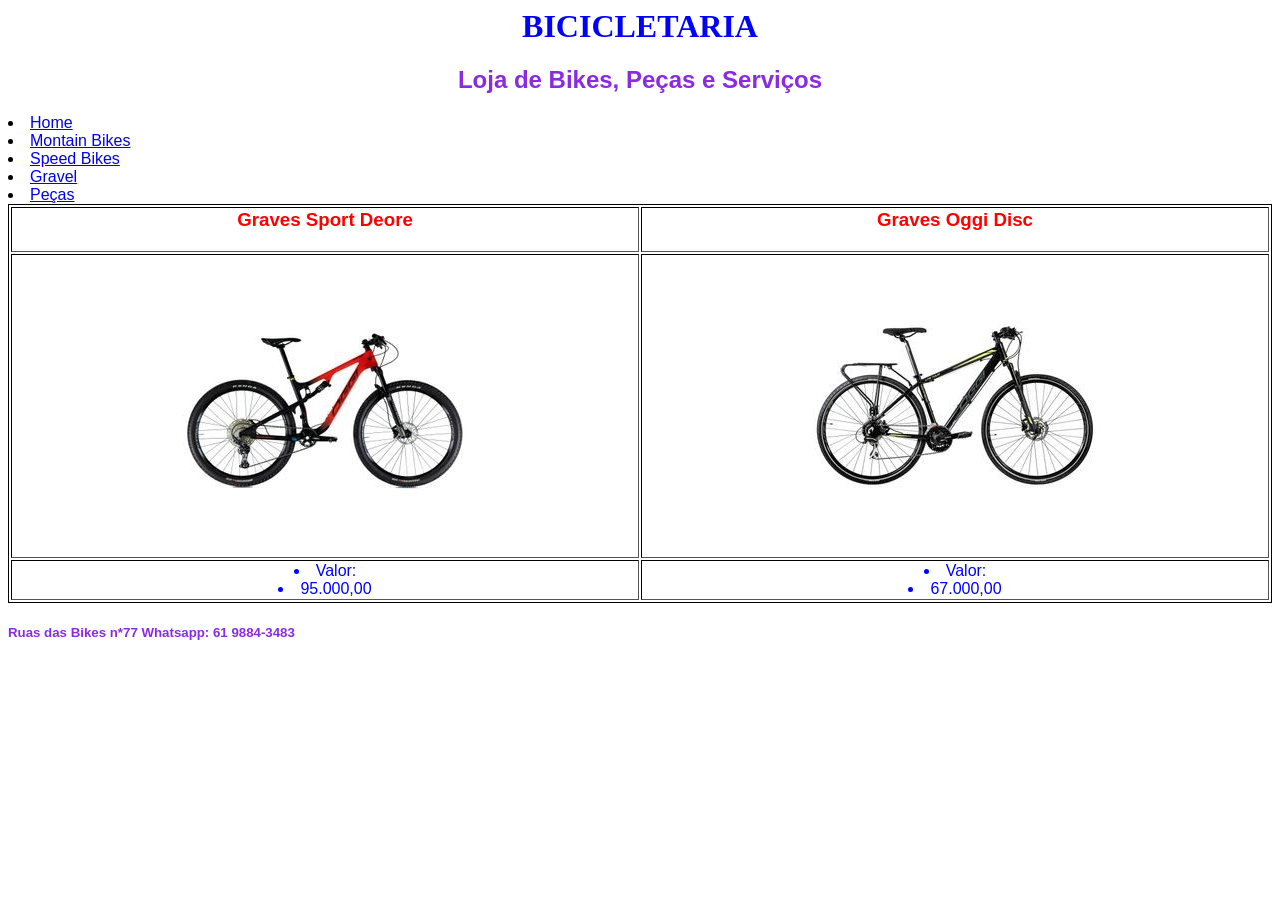
==== Gravel.Html @ 914b993d "first commit" ====
<html> <!-- Inicio do documento HTML -->

    <head> <!-- Inicio da secao de cabecalho do documento -->

       <link rel="styLesheet" type="text/css" href="Estiloso.css"> <!-- Link para o arquivo CSS externo -->

    </head> <!-- Fim da secao de cabecalho -->

    <body> <!-- Inicio do corpo da pagina -->

        <h1> BICICLETARIA </h1> <!-- Titulo principal da loja -->

        <h2> Loja de Bikes, Peças e Serviços </h2> <!-- Subtitulo com a descricao da loja -->

        <li> <!-- Item da lista para a pagina inicial -->

            <a href="index.html"> <!-- Link para a pagina Home -->

                 Home

             </a> <!-- Fim do link -->

        </li> <!-- Fim do item da lista -->

        <li> <!-- Item da lista para a pagina MTB -->

            <a href="MTB.html"> <!-- Link para a pagina de Mountain Bikes -->

             Montain Bikes 

            </a> <!-- Fim do link -->

            </li> <!-- Fim do item da lista -->

        <li> <!-- Item da lista para a pagina Speed -->

            <a href="Speed.html"> <!-- Link para a pagina de Speed Bikes -->

            Speed Bikes

            </a> <!-- Fim do link -->

         </li> <!-- Fim do item da lista -->

        <li> <!-- Item da lista para a pagina Gravel -->

            <a href="Gravel.html"> <!-- Link para a pagina Gravel -->

            Gravel 

            </a> <!-- Fim do link -->

        </li> <!-- Fim do item da lista -->

        <li> <!-- Item da lista para a pagina de pecas -->

            <a href="Peças.html"> <!-- Link para a pagina de pecas -->

            Peças

            </a> <!-- Fim do link -->

        </li> <!-- Fim do item da lista -->

        <table Border = "1"> <!-- Tabela com os modelos Gravel -->

            <tr> <!-- Linha com os nomes dos produtos -->

                <td> <!-- Celula do primeiro produto -->

                      <h3> Graves Sport Deore </h3> <!-- Nome do primeiro produto -->

                </td> <!-- Fim da celula -->

                <td> <!-- Celula do segundo produto -->

                    <h3> Graves Oggi Disc </h3> <!-- Nome do segundo produto -->

                </td> <!-- Fim da celula -->

            </tr> <!-- Fim da linha -->

            <tr> <!-- Linha com as imagens dos produtos -->

                <td> <!-- Celula com a imagem do primeiro produto -->

                        <p>

        <IMG SRC="Imagens/BICICLETA-OGGI-CATTURA-SPORT-DEORE-12V.jpg"> <!-- Imagem da primeira bicicleta Gravel -->

    </p>
                </td> <!-- Fim da celula -->

                    <td> <!-- Celula com a imagem do segundo produto -->

                        <p>

        <IMG SRC="Imagens/BICICLETA-URBANA-OGGI-LITE-TOUR-ARO-700-24-VEL-17.jpg"> <!-- Imagem da segunda bicicleta Gravel -->
        
        </p>       
                  </td> <!-- Fim da celula --> 

            </tr> <!-- Fim da linha -->

            <tr> <!-- Linha com os valores dos produtos -->

                <td> <!-- Celula com o valor do primeiro produto -->

                    <u1> <!-- Lista com informacoes do produto -->
                        
                        <li> <!-- Rotulo do preco -->
                            Valor:
                            </li> <!-- Fim do rotulo -->
                            <li> <!-- Preco do primeiro produto -->
                            95.000,00
                        </li> <!-- Fim do preco -->

                    </u1> <!-- Fim da lista -->

                </td> <!-- Fim da celula -->

                    <td> <!-- Celula com o valor do segundo produto -->

                         <u1> <!-- Lista com informacoes do produto -->

                        <li> <!-- Rotulo do preco -->

                             Valor:

                            </li> <!-- Fim do rotulo -->

                            <li> <!-- Preco do segundo produto -->
                           
                            67.000,00

                        </li> <!-- Fim do preco -->

                    </u1> <!-- Fim da lista -->
                    
                  </td> <!-- Fim da celula --> 

            </tr> <!-- Fim da linha -->

        </table> <!-- Fim da tabela -->

    <h5>  Ruas das Bikes n*77 Whatsapp: 61 9884-3483 </h5> <!-- Informacoes de contato da loja -->

    </body> <!-- Fim do corpo da pagina -->

</html> <!-- Fim do documento HTML -->
---- Estiloso.css ----
h1 {    /* h1 é o seletor, ou seja, o elemento HTML que queremos estilizar */

    color : blue; /*color é a propriedade e blue é o valor*/

    font-family : "bauhaus 93";  /*font-family é a propriedade e bauhaus 93 é o valor*/

    text-align : center;  /*text-align é a propriedade e center é o valor*/

}

h2 {

    color :blueviolet;  /* vai deixar a cor do h2 azul violeta */

    text-align: center;  /* vai centralizar o texto do h2 */
}
h3 {

    color :red;
    

}

u1 {
    color: blue;
}

h5 {
    color: blueviolet;
}

table {

    border: 1px solid black; /*border é a propriedade e 1px solid black é o valor*/

    width: 100%; /*width é a propriedade e 100% é o valor*/

    text-align: center; /*text-align é a propriedade e center é o valor*/

}

body {

    font-family: arial; /*font-family é a propriedade e arial é o valor*/

 }
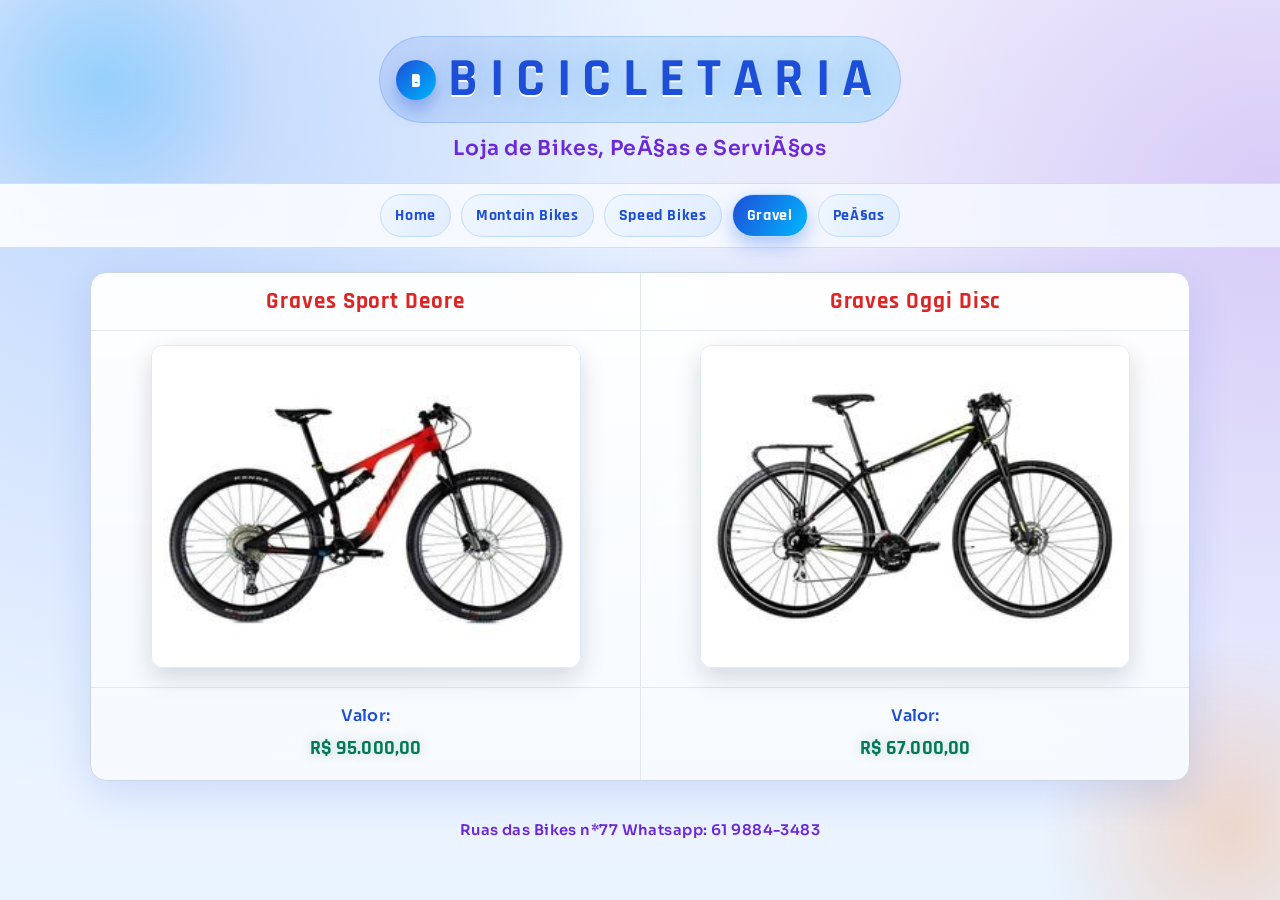
==== commit 03bb87be: "add new" ====
--- a/Gravel.Html
+++ b/Gravel.Html
@@ -1,150 +1,123 @@
-<html> <!-- Inicio do documento HTML -->
+﻿<!DOCTYPE html>
 
-    <head> <!-- Inicio da secao de cabecalho do documento -->
+<html lang="pt-BR">
 
-       <link rel="styLesheet" type="text/css" href="Estiloso.css"> <!-- Link para o arquivo CSS externo -->
+<head>
 
-    </head> <!-- Fim da secao de cabecalho -->
+    <meta charset="UTF-8">
 
-    <body> <!-- Inicio do corpo da pagina -->
+    <meta name="viewport" content="width=device-width, initial-scale=1.0">
 
-        <h1> BICICLETARIA </h1> <!-- Titulo principal da loja -->
+    <title>Gravel - Bicicletaria</title>
 
-        <h2> Loja de Bikes, Peças e Serviços </h2> <!-- Subtitulo com a descricao da loja -->
+    <link rel="stylesheet" type="text/css" href="Estiloso.css">
 
-        <li> <!-- Item da lista para a pagina inicial -->
+</head>
 
-            <a href="index.html"> <!-- Link para a pagina Home -->
+<body>
 
-                 Home
+    <header class="site-header">
 
-             </a> <!-- Fim do link -->
+        <h1>BICICLETARIA</h1>
 
-        </li> <!-- Fim do item da lista -->
+        <h2>Loja de Bikes, PeÃ§as e ServiÃ§os</h2>
 
-        <li> <!-- Item da lista para a pagina MTB -->
+    </header>
 
-            <a href="MTB.html"> <!-- Link para a pagina de Mountain Bikes -->
 
-             Montain Bikes 
 
-            </a> <!-- Fim do link -->
+    <nav class="menu-principal">
 
-            </li> <!-- Fim do item da lista -->
+        <ul>
 
-        <li> <!-- Item da lista para a pagina Speed -->
+            <li><a href="Index.html">Home</a></li>
 
-            <a href="Speed.html"> <!-- Link para a pagina de Speed Bikes -->
+            <li><a href="MTB.html">Montain Bikes</a></li>
 
-            Speed Bikes
+            <li><a href="Speed.html">Speed Bikes</a></li>
 
-            </a> <!-- Fim do link -->
+            <li><a href="Gravel.Html">Gravel</a></li>
 
-         </li> <!-- Fim do item da lista -->
+            <li><a href="PeÃ§as.html">PeÃ§as</a></li>
 
-        <li> <!-- Item da lista para a pagina Gravel -->
+        </ul>
 
-            <a href="Gravel.html"> <!-- Link para a pagina Gravel -->
+    </nav>
 
-            Gravel 
 
-            </a> <!-- Fim do link -->
 
-        </li> <!-- Fim do item da lista -->
+    <main class="conteudo reveal">
 
-        <li> <!-- Item da lista para a pagina de pecas -->
+        <table class="bike-table">
 
-            <a href="Peças.html"> <!-- Link para a pagina de pecas -->
+            <thead>
 
-            Peças
+                <tr>
 
-            </a> <!-- Fim do link -->
+                    <th><h3>Graves Sport Deore</h3></th>
 
-        </li> <!-- Fim do item da lista -->
+                    <th><h3>Graves Oggi Disc</h3></th>
 
-        <table Border = "1"> <!-- Tabela com os modelos Gravel -->
+                </tr>
 
-            <tr> <!-- Linha com os nomes dos produtos -->
+            </thead>
 
-                <td> <!-- Celula do primeiro produto -->
+            <tbody>
 
-                      <h3> Graves Sport Deore </h3> <!-- Nome do primeiro produto -->
+                <tr>
 
-                </td> <!-- Fim da celula -->
+                    <td><img src="Imagens/BICICLETA-OGGI-CATTURA-SPORT-DEORE-12V.jpg" alt="Graves Sport Deore"></td>
 
-                <td> <!-- Celula do segundo produto -->
+                    <td><img src="Imagens/BICICLETA-URBANA-OGGI-LITE-TOUR-ARO-700-24-VEL-17.jpg" alt="Graves Oggi Disc"></td>
 
-                    <h3> Graves Oggi Disc </h3> <!-- Nome do segundo produto -->
+                </tr>
 
-                </td> <!-- Fim da celula -->
+                <tr>
 
-            </tr> <!-- Fim da linha -->
+                    <td>
 
-            <tr> <!-- Linha com as imagens dos produtos -->
+                        <ul class="descricao-produto">
 
-                <td> <!-- Celula com a imagem do primeiro produto -->
+                            <li>Valor:</li>
 
-                        <p>
+                            <li class="preco">R$ 95.000,00</li>
 
-        <IMG SRC="Imagens/BICICLETA-OGGI-CATTURA-SPORT-DEORE-12V.jpg"> <!-- Imagem da primeira bicicleta Gravel -->
+                        </ul>
 
-    </p>
-                </td> <!-- Fim da celula -->
+                    </td>
 
-                    <td> <!-- Celula com a imagem do segundo produto -->
+                    <td>
 
-                        <p>
+                        <ul class="descricao-produto">
 
-        <IMG SRC="Imagens/BICICLETA-URBANA-OGGI-LITE-TOUR-ARO-700-24-VEL-17.jpg"> <!-- Imagem da segunda bicicleta Gravel -->
-        
-        </p>       
-                  </td> <!-- Fim da celula --> 
+                            <li>Valor:</li>
 
-            </tr> <!-- Fim da linha -->
+                            <li class="preco">R$ 67.000,00</li>
 
-            <tr> <!-- Linha com os valores dos produtos -->
+                        </ul>
 
-                <td> <!-- Celula com o valor do primeiro produto -->
+                    </td>
 
-                    <u1> <!-- Lista com informacoes do produto -->
-                        
-                        <li> <!-- Rotulo do preco -->
-                            Valor:
-                            </li> <!-- Fim do rotulo -->
-                            <li> <!-- Preco do primeiro produto -->
-                            95.000,00
-                        </li> <!-- Fim do preco -->
+                </tr>
 
-                    </u1> <!-- Fim da lista -->
+            </tbody>
 
-                </td> <!-- Fim da celula -->
+        </table>
 
-                    <td> <!-- Celula com o valor do segundo produto -->
+    </main>
 
-                         <u1> <!-- Lista com informacoes do produto -->
 
-                        <li> <!-- Rotulo do preco -->
 
-                             Valor:
+    <footer>
 
-                            </li> <!-- Fim do rotulo -->
+        <h5>Ruas das Bikes n*77 Whatsapp: 61 9884-3483</h5>
 
-                            <li> <!-- Preco do segundo produto -->
-                           
-                            67.000,00
+    </footer>
 
-                        </li> <!-- Fim do preco -->
 
-                    </u1> <!-- Fim da lista -->
-                    
-                  </td> <!-- Fim da celula --> 
 
-            </tr> <!-- Fim da linha -->
+    <script src="vibe-bike.js"></script>
 
-        </table> <!-- Fim da tabela -->
+</body>
 
-    <h5>  Ruas das Bikes n*77 Whatsapp: 61 9884-3483 </h5> <!-- Informacoes de contato da loja -->
-
-    </body> <!-- Fim do corpo da pagina -->
-
-</html> <!-- Fim do documento HTML -->
+</html>
--- a/Estiloso.css
+++ b/Estiloso.css
@@ -1,47 +1,715 @@
-h1 {    /* h1 é o seletor, ou seja, o elemento HTML que queremos estilizar */
-
-    color : blue; /*color é a propriedade e blue é o valor*/
-
-    font-family : "bauhaus 93";  /*font-family é a propriedade e bauhaus 93 é o valor*/
-
-    text-align : center;  /*text-align é a propriedade e center é o valor*/
-
-}
+﻿@import url('https://fonts.googleapis.com/css2?family=Rajdhani:wght@500;700&family=Sora:wght@400;600;700&display=swap');
+
+
+
+:root {
+
+    --azul-principal: #1d4ed8;
+
+    --azul-claro: #3b82f6;
+
+    --azul-neon: #00b7ff;
+
+    --violeta: #6d28d9;
+
+    --laranja: #f97316;
+
+    --vermelho-destaque: #dc2626;
+
+    --texto: #1f2937;
+
+    --fundo: #eef5ff;
+
+    --fundo-cartao: #ffffff;
+
+    --borda: #cbd5e1;
+
+    --sombra: 0 14px 40px rgba(29, 78, 216, 0.14);
+
+}
+
+
+
+* {
+
+    box-sizing: border-box;
+
+}
+
+
+
+body {
+
+    margin: 0;
+
+    color: var(--texto);
+
+    font-family: "Sora", "Segoe UI", Tahoma, sans-serif;
+
+    min-height: 100vh;
+
+    position: relative;
+
+    overflow-x: hidden;
+
+    background:
+
+        radial-gradient(circle at 10% 10%, rgba(59, 130, 246, 0.3), transparent 45%),
+
+        radial-gradient(circle at 90% 20%, rgba(109, 40, 217, 0.22), transparent 43%),
+
+        linear-gradient(180deg, #f8fbff 0%, var(--fundo) 60%, #e8f2ff 100%);
+
+    background-size: 110% 110%;
+
+    animation: fundoVivo 14s ease-in-out infinite alternate;
+
+}
+
+
+
+body::before,
+
+body::after {
+
+    content: "";
+
+    position: fixed;
+
+    pointer-events: none;
+
+    border-radius: 999px;
+
+    filter: blur(2px);
+
+    z-index: -1;
+
+}
+
+
+
+body::before {
+
+    width: 320px;
+
+    height: 320px;
+
+    top: -80px;
+
+    left: -60px;
+
+    background: radial-gradient(circle, rgba(0, 183, 255, 0.22) 0%, rgba(0, 183, 255, 0) 70%);
+
+    animation: orbA 9s ease-in-out infinite;
+
+}
+
+
+
+body::after {
+
+    width: 380px;
+
+    height: 380px;
+
+    right: -140px;
+
+    bottom: -120px;
+
+    background: radial-gradient(circle, rgba(249, 115, 22, 0.22) 0%, rgba(249, 115, 22, 0) 70%);
+
+    animation: orbB 11s ease-in-out infinite;
+
+}
+
+
+
+.site-header {
+
+    text-align: center;
+
+    padding: 36px 16px 22px;
+
+}
+
+
+
+h1 {
+
+    color: var(--azul-principal);
+
+    font-family: "Rajdhani", "Trebuchet MS", sans-serif;
+
+    letter-spacing: 0.22em;
+
+    margin: 0;
+
+    font-size: clamp(2.15rem, 4.2vw, 3.4rem);
+
+    text-transform: uppercase;
+
+    font-weight: 700;
+
+    display: inline-flex;
+
+    align-items: center;
+
+    gap: 12px;
+
+    padding: 8px 16px;
+
+    border-radius: 999px;
+
+    background: linear-gradient(120deg, rgba(29, 78, 216, 0.12), rgba(0, 183, 255, 0.2));
+
+    border: 1px solid rgba(59, 130, 246, 0.25);
+
+    text-shadow: 0 2px 0 #ffffff, 0 0 22px rgba(59, 130, 246, 0.25);
+
+    animation: tituloPulse 4.5s ease-in-out infinite;
+
+}
+
+
+
+h1::before {
+
+    content: "B";
+
+    width: 40px;
+
+    height: 40px;
+
+    border-radius: 50%;
+
+    display: inline-grid;
+
+    place-items: center;
+
+    font-family: "Rajdhani", sans-serif;
+
+    font-size: 1.1rem;
+
+    letter-spacing: 0;
+
+    color: #ffffff;
+
+    background: linear-gradient(135deg, var(--azul-principal), var(--azul-neon));
+
+    box-shadow: 0 10px 18px rgba(29, 78, 216, 0.34);
+
+}
+
+
 
 h2 {
 
-    color :blueviolet;  /* vai deixar a cor do h2 azul violeta */
-
-    text-align: center;  /* vai centralizar o texto do h2 */
-}
+    color: var(--violeta);
+
+    margin: 12px 0 0;
+
+    font-size: clamp(1rem, 1.9vw, 1.28rem);
+
+    font-weight: 600;
+
+    letter-spacing: 0.03em;
+
+}
+
+
+
 h3 {
 
-    color :red;
-    
-
-}
-
-u1 {
-    color: blue;
-}
+    color: var(--vermelho-destaque);
+
+    margin: 0;
+
+    font-family: "Rajdhani", "Segoe UI", sans-serif;
+
+    font-size: clamp(1.2rem, 1.8vw, 1.55rem);
+
+    letter-spacing: 0.04em;
+
+}
+
+
+
+.menu-principal {
+
+    position: sticky;
+
+    top: 0;
+
+    z-index: 10;
+
+    padding: 10px 16px;
+
+    backdrop-filter: blur(8px);
+
+    background: linear-gradient(90deg, rgba(255, 255, 255, 0.86), rgba(241, 245, 255, 0.86));
+
+    border-top: 1px solid rgba(203, 213, 225, 0.75);
+
+    border-bottom: 1px solid rgba(203, 213, 225, 0.75);
+
+}
+
+
+
+.menu-principal ul {
+
+    margin: 0;
+
+    padding: 0;
+
+    list-style: none;
+
+    display: flex;
+
+    justify-content: center;
+
+    flex-wrap: wrap;
+
+    gap: 10px;
+
+}
+
+
+
+.menu-principal a {
+
+    display: inline-block;
+
+    color: var(--azul-principal);
+
+    text-decoration: none;
+
+    font-family: "Rajdhani", "Segoe UI", sans-serif;
+
+    font-weight: 700;
+
+    font-size: 1.02rem;
+
+    letter-spacing: 0.04em;
+
+    padding: 10px 14px;
+
+    border-radius: 999px;
+
+    border: 1px solid #bfdbfe;
+
+    background: linear-gradient(120deg, #eff6ff, #e0edff);
+
+    transition: transform 0.25s ease, box-shadow 0.25s ease, background 0.25s ease, color 0.25s ease;
+
+}
+
+
+
+.menu-principal a:hover,
+
+.menu-principal a.ativo {
+
+    background: linear-gradient(120deg, var(--azul-principal), var(--azul-neon));
+
+    color: #ffffff;
+
+    box-shadow: 0 8px 20px rgba(37, 99, 235, 0.35);
+
+    transform: translateY(-2px) scale(1.02);
+
+}
+
+
+
+.menu-principal a.link-entrada {
+
+    opacity: 0;
+
+    animation: entradaLink 0.45s ease forwards;
+
+}
+
+
+
+.conteudo {
+
+    width: min(1100px, 94%);
+
+    margin: 24px auto 30px;
+
+}
+
+
+
+.bike-table {
+
+    width: 100%;
+
+    border-collapse: separate;
+
+    border-spacing: 0;
+
+    border: 1px solid var(--borda);
+
+    border-radius: 16px;
+
+    overflow: hidden;
+
+    background:
+
+        linear-gradient(180deg, rgba(255, 255, 255, 0.95), rgba(246, 250, 255, 0.96));
+
+    box-shadow: var(--sombra);
+
+}
+
+
+
+.bike-table th,
+
+.bike-table td {
+
+    width: 50%;
+
+    text-align: center;
+
+    padding: 14px;
+
+    border-bottom: 1px solid #e2e8f0;
+
+    vertical-align: top;
+
+}
+
+
+
+.bike-table th + th,
+
+.bike-table td + td {
+
+    border-left: 1px solid #e2e8f0;
+
+}
+
+
+
+.bike-table tr:last-child td {
+
+    border-bottom: none;
+
+}
+
+
+
+.bike-table img {
+
+    width: min(100%, 430px);
+
+    aspect-ratio: 4 / 3;
+
+    object-fit: cover;
+
+    border-radius: 12px;
+
+    border: 1px solid #dbeafe;
+
+    box-shadow: 0 10px 24px rgba(15, 23, 42, 0.15);
+
+    transition: transform 0.35s ease, box-shadow 0.35s ease, filter 0.35s ease;
+
+}
+
+
+
+.bike-table img:hover {
+
+    transform: scale(1.03) rotate(-0.4deg);
+
+    box-shadow: 0 16px 30px rgba(15, 23, 42, 0.27);
+
+    filter: saturate(1.16) contrast(1.06);
+
+}
+
+
+
+.descricao-produto {
+
+    list-style: none;
+
+    margin: 0;
+
+    padding: 0;
+
+    color: var(--azul-principal);
+
+    font-weight: 600;
+
+    font-size: 1rem;
+
+    letter-spacing: 0.01em;
+
+    line-height: 1.8;
+
+}
+
+
+
+.preco {
+
+    color: #047857;
+
+    font-family: "Rajdhani", "Segoe UI", sans-serif;
+
+    font-size: 1.25rem;
+
+    font-weight: 700;
+
+    text-shadow: 0 0 12px rgba(4, 120, 87, 0.25);
+
+}
+
+
+
+footer {
+
+    text-align: center;
+
+    padding: 10px 16px 28px;
+
+}
+
+
 
 h5 {
-    color: blueviolet;
-}
-
-table {
-
-    border: 1px solid black; /*border é a propriedade e 1px solid black é o valor*/
-
-    width: 100%; /*width é a propriedade e 100% é o valor*/
-
-    text-align: center; /*text-align é a propriedade e center é o valor*/
-
-}
-
-body {
-
-    font-family: arial; /*font-family é a propriedade e arial é o valor*/
-
- }
-
+
+    margin: 0;
+
+    color: var(--violeta);
+
+    font-size: 0.92rem;
+
+    letter-spacing: 0.03em;
+
+    font-weight: 600;
+
+}
+
+
+
+.bike-table tbody tr {
+
+    transition: background-color 0.3s ease;
+
+}
+
+
+
+.bike-table tbody tr:hover {
+
+    background-color: rgba(191, 219, 254, 0.2);
+
+}
+
+
+
+.reveal {
+
+    opacity: 0;
+
+    transform: translateY(26px);
+
+    transition: opacity 0.6s ease, transform 0.6s ease;
+
+}
+
+
+
+.reveal.is-visible {
+
+    opacity: 1;
+
+    transform: translateY(0);
+
+}
+
+
+
+@keyframes fundoVivo {
+
+    0% {
+
+        background-position: 0% 0%;
+
+    }
+
+    100% {
+
+        background-position: 100% 100%;
+
+    }
+
+}
+
+
+
+@keyframes tituloPulse {
+
+    0%,
+
+    100% {
+
+        transform: translateY(0);
+
+    }
+
+    50% {
+
+        transform: translateY(-2px);
+
+    }
+
+}
+
+
+
+@keyframes orbA {
+
+    0%,
+
+    100% {
+
+        transform: translate(0, 0);
+
+    }
+
+    50% {
+
+        transform: translate(24px, 20px);
+
+    }
+
+}
+
+
+
+@keyframes orbB {
+
+    0%,
+
+    100% {
+
+        transform: translate(0, 0);
+
+    }
+
+    50% {
+
+        transform: translate(-26px, -20px);
+
+    }
+
+}
+
+
+
+@keyframes entradaLink {
+
+    from {
+
+        opacity: 0;
+
+        transform: translateY(-10px);
+
+    }
+
+    to {
+
+        opacity: 1;
+
+        transform: translateY(0);
+
+    }
+
+}
+
+
+
+@media (max-width: 840px) {
+
+    h1 {
+
+        letter-spacing: 0.13em;
+
+        padding: 8px 12px;
+
+        gap: 8px;
+
+    }
+
+
+
+    h1::before {
+
+        width: 34px;
+
+        height: 34px;
+
+    }
+
+
+
+    .bike-table,
+
+    .bike-table thead,
+
+    .bike-table tbody,
+
+    .bike-table tr,
+
+    .bike-table th,
+
+    .bike-table td {
+
+        display: block;
+
+        width: 100%;
+
+    }
+
+
+
+    .bike-table thead tr {
+
+        display: none;
+
+    }
+
+
+
+    .bike-table tr {
+
+        border-bottom: 1px solid #e2e8f0;
+
+    }
+
+
+
+    .bike-table td {
+
+        border: none;
+
+    }
+
+
+
+    .bike-table td + td {
+
+        border-left: none;
+
+    }
+
+}
+
+
